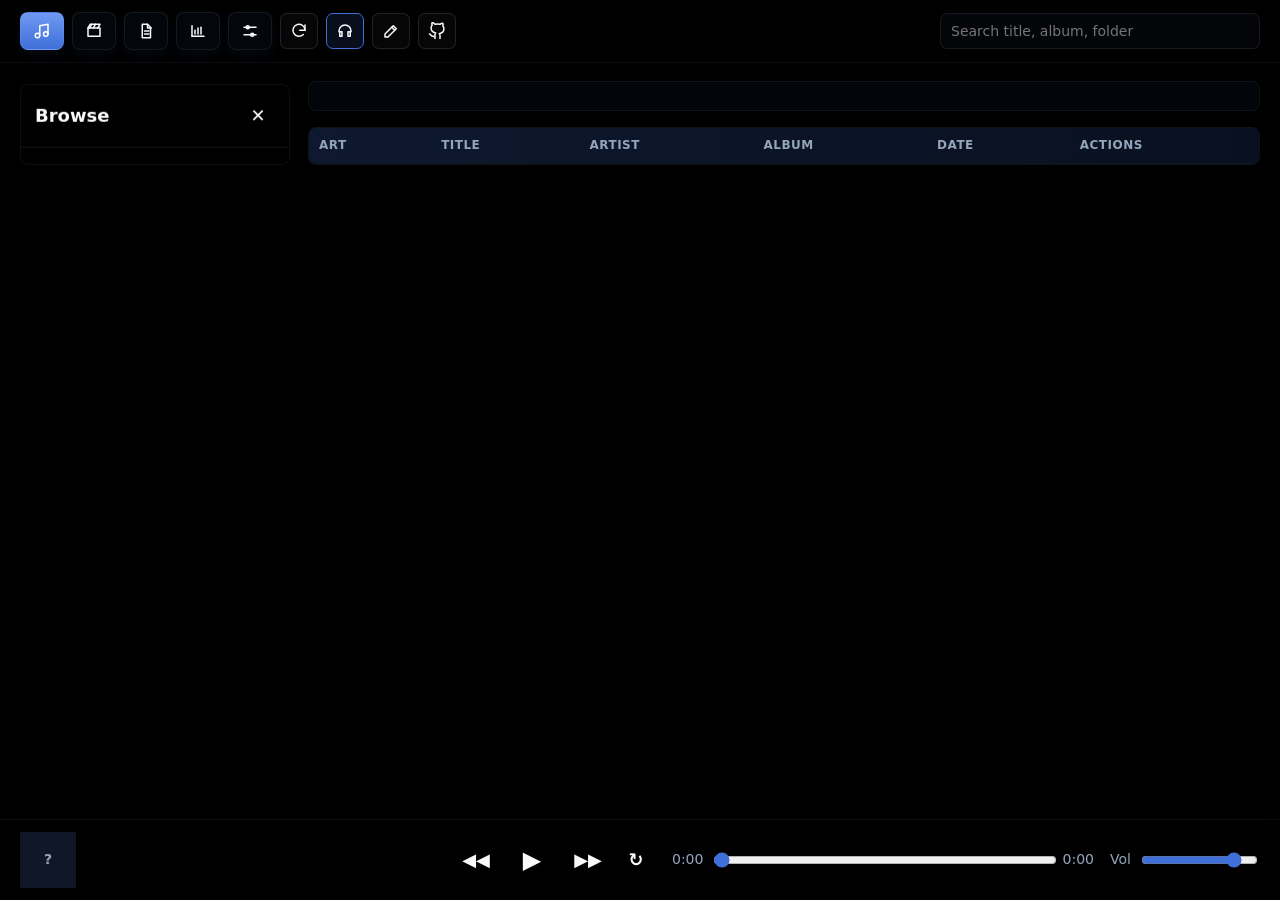
==== assets/index.html @ 8725d458 "Add queue playback controls" ====
<!doctype html>
<html lang="en">
<head>
  <meta charset="utf-8">
  <meta name="viewport" content="width=device-width, initial-scale=1">
  <meta name="theme-color" content="#000000">
  <title>Local Media Player</title>
  <link rel="stylesheet" href="/assets/styles.css?v=mobile-browse-tree1">
</head>
<body class="listen music">
  <header>
    <div class="bar">
      <div>
        <h1>Local Media Player</h1>
        <div class="appTabs topTabs">
          <button id="musicTab" class="mediaTab topTab topAction iconOnly" title="Music" aria-label="Music"><svg class="buttonIcon" viewBox="0 0 24 24" aria-hidden="true"><path d="M9 18V5l11-2v13"/><circle cx="6" cy="18" r="3"/><circle cx="17" cy="16" r="3"/></svg></button>
          <button id="videoTab" class="mediaTab topTab topAction inactive iconOnly" title="Videos" aria-label="Videos"><svg class="buttonIcon" viewBox="0 0 24 24" aria-hidden="true"><path d="M4 8h16v11H4z"/><path d="M4 8l3-5h13l-3 5"/><path d="M9 3L6 8"/><path d="M14 3l-3 5"/></svg></button>
          <button id="interviewsTab" class="mediaTab topTab topAction inactive iconOnly" title="Interviews" aria-label="Interviews"><svg class="buttonIcon" viewBox="0 0 24 24" aria-hidden="true"><path d="M7 3h7l4 4v14H7z"/><path d="M14 3v5h5"/><path d="M10 12h6"/><path d="M10 16h6"/></svg></button>
          <button id="statsTab" class="mediaTab topTab topAction inactive iconOnly" title="Stats" aria-label="Stats"><svg class="buttonIcon" viewBox="0 0 24 24" aria-hidden="true"><path d="M4 19V5"/><path d="M4 19h16"/><path d="M8 16v-5"/><path d="M12 16V8"/><path d="M16 16v-9"/></svg></button>
          <button id="customizeTab" class="mediaTab topTab topAction inactive iconOnly" title="Customize" aria-label="Customize"><svg class="buttonIcon" viewBox="0 0 24 24" aria-hidden="true"><path d="M4 7h16"/><path d="M4 17h16"/><circle cx="9" cy="7" r="2"/><circle cx="15" cy="17" r="2"/></svg></button>
          <button id="healthTab" class="mediaTab topTab topAction inactive iconOnly" title="Health" aria-label="Health"><svg class="buttonIcon" viewBox="0 0 24 24" aria-hidden="true"><path d="M20 6L9 17l-5-5"/></svg></button>
          <button id="refresh" class="secondary topAction iconOnly" title="Refresh library" aria-label="Refresh library"><svg class="buttonIcon" viewBox="0 0 24 24" aria-hidden="true"><path d="M20 11a8 8 0 1 0-2.3 5.7"/><path d="M20 4v7h-7"/></svg></button>
          <button id="listenMode" class="ghost topAction active iconOnly" title="Listen Mode" aria-label="Listen Mode"><svg class="buttonIcon" viewBox="0 0 24 24" aria-hidden="true"><path d="M4 13v-1a8 8 0 0 1 16 0v1"/><path d="M5 13h3v6H5z"/><path d="M16 13h3v6h-3z"/></svg></button>
          <button id="editMode" class="ghost topAction iconOnly" title="Edit Mode" aria-label="Edit Mode"><svg class="buttonIcon" viewBox="0 0 24 24" aria-hidden="true"><path d="M4 20h4l11-11-4-4L4 16z"/><path d="M13 7l4 4"/></svg></button>
          <a class="ghost topAction iconOnly iconLink" href="https://github.com/sagan246/media-player" target="_blank" rel="noopener noreferrer" title="View source on GitHub" aria-label="View source on GitHub"><svg class="buttonIcon" viewBox="0 0 24 24" aria-hidden="true"><path d="M9 19c-5 1.5-5-2.5-7-3m14 6v-3.9a3.4 3.4 0 0 0-.9-2.6c3-.3 6.1-1.5 6.1-6.7a5.2 5.2 0 0 0-1.4-3.6 4.8 4.8 0 0 0-.1-3.6s-1.1-.3-3.7 1.4a12.8 12.8 0 0 0-6.7 0C6.7.3 5.6.6 5.6.6a4.8 4.8 0 0 0-.1 3.6 5.2 5.2 0 0 0-1.4 3.6c0 5.2 3.1 6.4 6.1 6.7a3.4 3.4 0 0 0-.9 2.6V22"/></svg></a>
        </div>
      </div>
      <input id="searchBox" type="search" placeholder="Search title, album, folder">
      <select id="musicFilter" class="musicOnly"><option value="all">Library filter</option><optgroup label="Artwork"><option value="art:with">With artwork</option><option value="art:missing">Missing artwork</option></optgroup><optgroup label="Metadata"><option value="missing:any">Missing anything</option><option value="missing:album">Missing album</option><option value="missing:date">Missing date</option><option value="missing:tracknumber">Missing track #</option><option value="missing:genre">Missing genre</option><option value="review:any">Needs review</option><option value="review:non-English title">Non-English title</option><option value="review:suspicious album">Suspicious album</option></optgroup></select>
      <div class="stats" id="stats"></div>
    </div>
  </header>
  <main>
    <nav class="browsePanel">
      <div class="navHead browseHead">
        <div class="browseTitleWrap">
          <button id="toggleBrowsePanel" class="browseHeadButton" type="button">Browse</button>
          <span id="browseSummary" class="browseSummary"></span>
        </div>
        <button id="closeBrowse" class="secondary closeBrowse iconControl" type="button" title="Close browse" aria-label="Close browse">&#10005;</button>
      </div>
      <div class="groupList browseList" id="groups"></div>
      <div class="bulkPanel">
        <strong id="selectedCount">0 selected</strong>
        <input id="bulkArtist" placeholder="Bulk artist">
        <input id="bulkAlbum" placeholder="Bulk album">
        <input id="bulkAlbumArtist" placeholder="Bulk album artist">
        <input id="bulkDate" placeholder="Bulk date">
        <input id="bulkGenre" placeholder="Bulk genre">
        <button id="bulkSave" type="button">Apply to Selected</button>
        <button id="clearSelected" type="button" class="secondary">Clear Selection</button>
      </div>
    </nav>
    <div class="workspace">
      <section class="controls musicOnly">
        <span class="viewTitle" id="viewTitle">All</span>
        <button id="browseMusic" class="secondary browseToggle iconOnly" type="button" title="Browse" aria-label="Browse"><svg class="buttonIcon" viewBox="0 0 24 24" aria-hidden="true"><path d="M3 7h6l2 3h10v9H3z"/><path d="M3 7v12"/></svg></button>
        <button id="topQueueToggle" class="secondary queueCountButton" title="Queue" aria-label="Queue"><svg class="buttonIcon" viewBox="0 0 24 24" aria-hidden="true"><path d="M8 6h13"/><path d="M8 12h13"/><path d="M8 18h13"/><path d="M3 6h.01"/><path d="M3 12h.01"/><path d="M3 18h.01"/></svg><span>0</span></button>
        <select id="albumViewMode" title="Album view" aria-label="Album view">
          <option value="newest">Newest</option>
          <option value="oldest">Oldest</option>
          <option value="sections">Sections</option>
          <option value="years">Year</option>
        </select>
        <button id="playShownMusic" class="secondary iconControl" type="button" title="Play shown songs" aria-label="Play shown songs">&#9654;</button>
        <button id="shuffleShownMusic" class="secondary iconControl" type="button" title="Shuffle shown songs" aria-label="Shuffle shown songs">&#8644;</button>
        <button id="showAllAlbums" class="secondary iconControl overlayClose" hidden title="Close album" aria-label="Close album">&#10005;</button>
        <span class="spacer"></span>
      </section>
      <section class="albumShelf musicOnly">
        <div class="albumGrid" id="albumGrid"></div>
      </section>
      <section class="tableWrap musicOnly"><table><thead><tr><th class="checkCell"><input id="selectShown" class="rowCheck" type="checkbox"></th><th class="sortable" data-sort="has_artwork">Art</th><th class="sortable" data-sort="title">Title</th><th class="sortable" data-sort="artist">Artist</th><th class="sortable" data-sort="album">Album</th><th class="sortable" data-sort="date">Date</th><th class="sortable" data-sort="path">Path</th><th>Actions</th></tr></thead><tbody id="rows"></tbody></table></section>
      <section class="videoPanel videoOnly">
        <div class="controls">
          <span class="viewTitle" id="videoViewTitle">Videos</span>
          <button id="browseVideo" class="secondary browseToggle iconOnly" type="button" title="Browse" aria-label="Browse"><svg class="buttonIcon" viewBox="0 0 24 24" aria-hidden="true"><path d="M3 7h6l2 3h10v9H3z"/><path d="M3 7v12"/></svg></button>
          <button id="videoQueueToggle" class="secondary queueCountButton" title="Video queue" aria-label="Video queue"><svg class="buttonIcon" viewBox="0 0 24 24" aria-hidden="true"><path d="M8 6h13"/><path d="M8 12h13"/><path d="M8 18h13"/><path d="M3 6h.01"/><path d="M3 12h.01"/><path d="M3 18h.01"/></svg><span>0</span></button>
          <select id="videoSort" title="Video view" aria-label="Video view">
            <option value="newest">Newest</option>
            <option value="oldest">Oldest</option>
            <option value="sections">Sections</option>
          </select>
          <button id="shuffleShownVideo" class="secondary iconControl" type="button" title="Shuffle shown videos" aria-label="Shuffle shown videos">&#8644;</button>
          <span class="spacer"></span>
        </div>
        <div class="videoPlayerCard">
          <video id="videoPlayer" class="videoPlayer" controls preload="metadata" playsinline webkit-playsinline></video>
          <div class="videoTitle" id="videoTitle"></div>
          <div class="videoMeta" id="videoMeta"></div>
          <div class="videoQueueControls">
            <button id="prevVideo" class="secondary iconControl" title="Previous video" aria-label="Previous video">&#9664;&#9664;</button>
            <button id="nextVideo" class="secondary iconControl" title="Next video" aria-label="Next video">&#9654;&#9654;</button>
            <button id="stopVideo" class="secondary iconControl" title="Stop video" aria-label="Stop video">&#9632;</button>
            <button id="videoRepeatBtn" class="secondary iconControl repeatButton" title="Video repeat off" aria-label="Video repeat off">&#8635;</button>
          </div>
        </div>
        <div class="videoGrid" id="videoGrid"></div>
      </section>
      <section class="healthPanel healthOnly" id="healthPanel"></section>
      <section class="statsPanel statsOnly" id="listeningStatsPanel"></section>
      <section class="customizePanel customizeOnly" id="customizePanel">
        <div class="customizeCard">
          <div class="themeGrid" id="themeGrid"></div>
        </div>
      </section>
      <section class="controls interviewsOnly">
        <span class="viewTitle" data-text-label>Interviews</span>
        <button id="browseInterviews" class="secondary browseToggle iconOnly" type="button" title="Browse" aria-label="Browse"><svg class="buttonIcon" viewBox="0 0 24 24" aria-hidden="true"><path d="M3 7h6l2 3h10v9H3z"/><path d="M3 7v12"/></svg></button>
        <button id="shuffleInterviews" class="secondary iconControl" type="button" title="Random interview" aria-label="Random interview">&#8644;</button>
      </section>
      <section class="interviewsPanel interviewsOnly">
        <div class="interviewList browsePanel" id="interviewList">
          <div class="interviewBrowseHead browseHead">
            <div class="browseTitleWrap">
              <button id="toggleInterviewBrowsePanel" class="browseHeadButton" type="button">Browse</button>
              <span id="interviewBrowseSummary" class="browseSummary"></span>
            </div>
            <button id="closeInterviewBrowse" class="secondary closeBrowse iconControl" type="button" title="Close browse" aria-label="Close browse">&#10005;</button>
          </div>
          <div class="interviewItems browseList" id="interviewItems"></div>
        </div>
        <article class="interviewReader" id="interviewReader">
          <h2 data-text-label>Interviews</h2>
          <div class="interviewReaderMeta">Choose an interview to read.</div>
          <div class="interviewText" data-text-empty>Text files are loaded locally from media\\Interviews.</div>
        </article>
      </section>
    </div>
    <aside id="detail" class="musicOnly"><div class="bigCover emptyCover">Select a song</div></aside>
  </main>
  <div class="playerBar musicOnly">
    <div class="now" id="nowInfo"><div class="noArt">?</div><div class="nowText"></div></div>
    <div class="transport">
      <button id="prevBtn" class="secondary iconControl" title="Previous" aria-label="Previous">&#9664;&#9664;</button>
      <button id="playPauseBtn" class="playButton iconControl" title="Play/Pause" aria-label="Play/Pause">&#9654;</button>
      <button id="nextBtn" class="secondary iconControl" title="Next" aria-label="Next">&#9654;&#9654;</button>
      <button id="repeatBtn" class="secondary iconControl repeatButton" title="Repeat off" aria-label="Repeat off">&#8635;</button>
    </div>
    <div class="playback">
      <span id="currentTime">0:00</span>
      <input id="seekBar" type="range" min="0" max="1000" value="0">
      <span id="duration">0:00</span>
    </div>
    <div class="volume">
      <span>Vol</span>
      <input id="volumeBar" type="range" min="0" max="1" value="0.85" step="0.01" title="Volume">
    </div>
    <audio id="player"></audio>
  </div>
  <div id="queueToast" class="queueToast" role="status" aria-live="polite"></div>
  <section id="queueDrawer" class="queueDrawer queuePanel musicOnly" aria-label="Now Playing Queue">
    <div class="queueHead queuePanelHead">
      <div class="queueHeadTop">
        <button id="toggleQueueTitle" class="queueTitleButton" type="button">Music Queue</button>
        <div id="queueSummary" class="queueSummary">0 tracks</div>
        <button id="closeQueue" class="secondary iconControl" title="Close" aria-label="Close">&#10005;</button>
      </div>
      <div class="queueActions queuePanelActions">
        <button id="playQueue" class="secondary iconControl queuePlayAction" title="Play queue" aria-label="Play queue">&#9654;</button>
        <button id="repeatQueue" class="secondary iconControl repeatButton" title="Repeat off" aria-label="Repeat off">&#8635;</button>
        <button id="shuffleQueue" class="secondary iconControl" title="Shuffle queue" aria-label="Shuffle queue">&#8644;</button>
        <button id="saveQueuePlaylist" class="secondary iconControl" title="Save queue as playlist" aria-label="Save queue as playlist"><svg class="buttonIcon" viewBox="0 0 24 24" aria-hidden="true"><path d="M5 3h12l2 2v16H5z"/><path d="M8 3v6h8V3"/><path d="M8 14h8v7H8z"/></svg></button>
        <button id="clearQueue" class="secondary iconControl queueClearAction" title="Clear queue" aria-label="Clear queue"><svg class="buttonIcon" viewBox="0 0 24 24" aria-hidden="true"><path d="M3 6h18"/><path d="M8 6V4h8v2"/><path d="M6 6l1 15h10l1-15"/><path d="M10 11v6"/><path d="M14 11v6"/></svg></button>
      </div>
    </div>
    <div id="queueList" class="queueList queuePanelList"></div>
  </section>
  <section id="nowPlayingDrawer" class="nowPlayingDrawer musicOnly" aria-label="Now Playing">
    <div class="nowPlayingHead">
      <h2>Now Playing</h2>
      <button id="closeNowPlaying" class="secondary iconControl overlayClose" title="Close" aria-label="Close">&#10005;</button>
    </div>
    <div class="nowPlayingBody" id="nowPlayingBody"></div>
  </section>
  <section id="videoQueueDrawer" class="queueDrawer queuePanel videoOnly" aria-label="Video Queue">
    <div class="queueHead queuePanelHead">
      <div class="queueHeadTop">
        <button id="toggleVideoQueueTitle" class="queueTitleButton" type="button">Video Queue</button>
        <div id="videoQueueSummary" class="queueSummary">0 videos</div>
        <button id="closeVideoQueue" class="secondary iconControl" title="Close" aria-label="Close">&#10005;</button>
      </div>
      <div class="queueActions queuePanelActions">
        <button id="playVideoQueue" class="secondary iconControl queuePlayAction" title="Play video queue" aria-label="Play video queue">&#9654;</button>
        <button id="repeatVideoQueue" class="secondary iconControl repeatButton" title="Video repeat off" aria-label="Video repeat off">&#8635;</button>
        <button id="shuffleVideoQueue" class="secondary iconControl" title="Shuffle video queue" aria-label="Shuffle video queue">&#8644;</button>
        <button id="clearVideoQueue" class="secondary iconControl queueClearAction" title="Clear video queue" aria-label="Clear video queue"><svg class="buttonIcon" viewBox="0 0 24 24" aria-hidden="true"><path d="M3 6h18"/><path d="M8 6V4h8v2"/><path d="M6 6l1 15h10l1-15"/><path d="M10 11v6"/><path d="M14 11v6"/></svg></button>
      </div>
    </div>
    <div id="videoQueueList" class="queueList queuePanelList"></div>
  </section>
  <dialog id="playlistDialog" class="playlistDialog">
    <form id="playlistForm" method="dialog">
      <div class="dialogHead"><h2 id="playlistDialogTitle">Save Playlist</h2><button id="closePlaylistDialog" class="secondary iconControl" type="button" title="Close" aria-label="Close">&#10005;</button></div>
      <label for="playlistName">Name</label>
      <input id="playlistName" name="playlistName" maxlength="80" autocomplete="off" required>
      <div id="playlistMessage" class="message" role="status"></div>
      <div class="dialogActions"><button id="confirmPlaylist" type="submit">Save</button><button id="cancelPlaylistDialog" class="secondary" type="button">Cancel</button></div>
    </form>
  </dialog>
  <script src="/assets/theme-data.js?v=theme-mode-toggle1"></script>
  <script src="/assets/theme-engine.js?v=theme-engine1"></script>
  <script src="/assets/audio-visualizer.js?v=visualizer-module1"></script>
  <script src="/assets/playback-persistence.js?v=playback-persistence1"></script>
  <script src="/assets/media-session.js?v=media-session1"></script>
  <script src="/assets/listening-stats-recorder.js?v=listening-recorder1"></script>
  <script src="/assets/ui-helpers.js?v=ui-helpers1"></script>
  <script src="/assets/components.js?v=music-browse-tree1"></script>
  <script src="/assets/music-components.js?v=music-components1"></script>
  <script src="/assets/playlist-components.js?v=playlist-components1"></script>
  <script src="/assets/queue-components.js?v=queue-components1"></script>
  <script src="/assets/video-components.js?v=video-components1"></script>
  <script src="/assets/stats-components.js?v=stats-components1"></script>
  <script src="/assets/lyrics.js?v=lyrics2"></script>
  <script src="/assets/now-playing-components.js?v=now-playing-components1"></script>
  <script src="/assets/music-domain.js?v=domain1"></script>
  <script src="/assets/video-domain.js?v=domain1"></script>
  <script src="/assets/stats-domain.js?v=domain1"></script>
  <script src="/assets/playlist-domain.js?v=domain1"></script>
  <script src="/assets/edit-domain.js?v=domain1"></script>
  <script src="/assets/app.js?v=queue-play1"></script>
  <script src="/assets/app-bootstrap.js?v=domain1"></script>
</body>
</html>
---- assets/styles.css ----
﻿@import url("./styles/themes.css?v=css-split1");
@import url("./styles/base.css?v=css-split1");
@import url("./styles/album-focus.css?v=css-split1");
@import url("./styles/shared-panels.css?v=css-split1");
@import url("./styles/music.css?v=css-split1");
@import url("./styles/player-queue-now-playing.css?v=css-split1");
@import url("./styles/video.css?v=css-split1");
@import url("./styles/health-stats-interviews.css?v=css-split1");
@import url("./styles/responsive.css?v=mobile-browse-tree1");
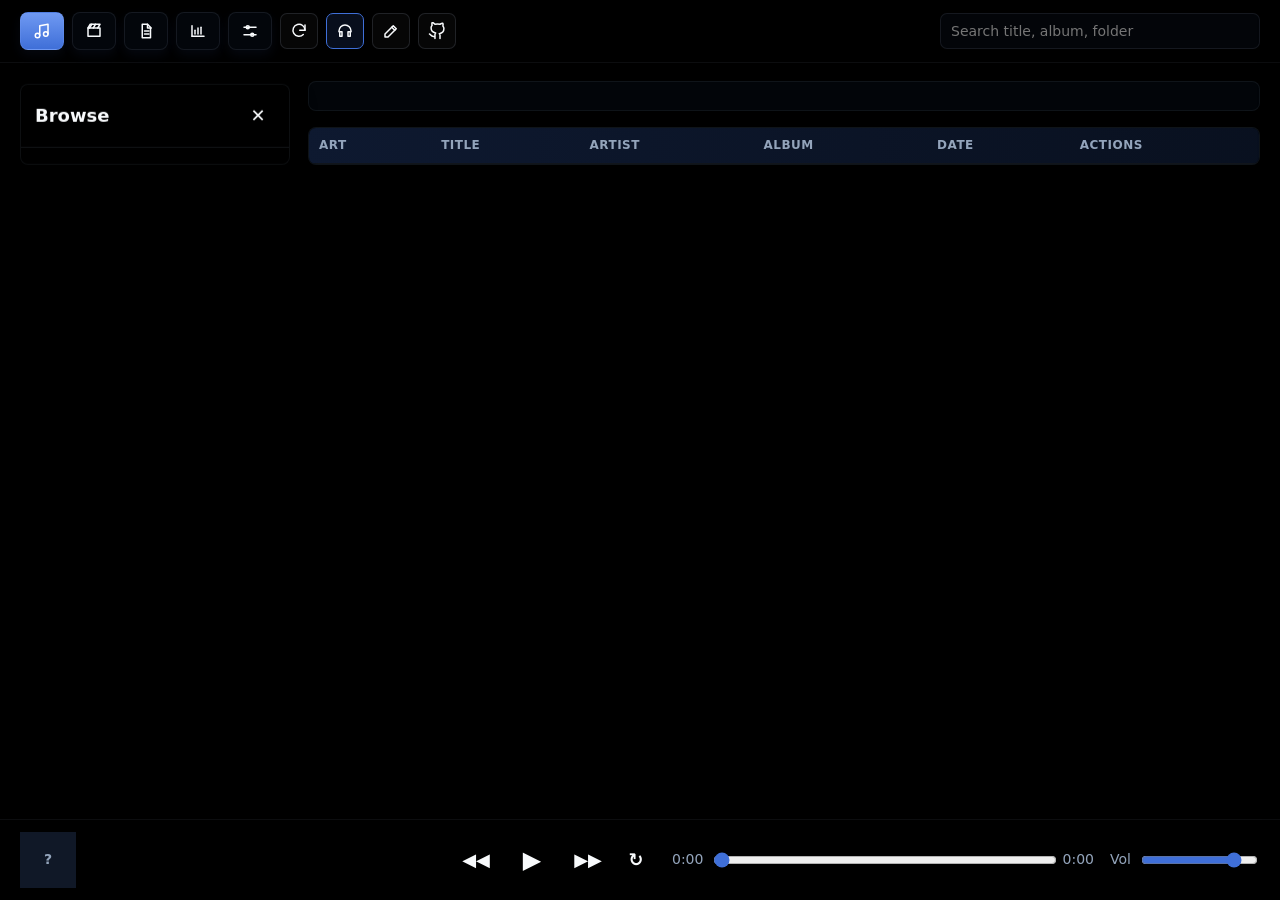
==== commit fa0333e2: "Finish frontend controllers and queue polish" ====
--- a/assets/index.html
+++ b/assets/index.html
@@ -5,7 +5,7 @@
   <meta name="viewport" content="width=device-width, initial-scale=1">
   <meta name="theme-color" content="#000000">
   <title>Local Media Player</title>
-  <link rel="stylesheet" href="/assets/styles.css?v=mobile-browse-tree1">
+  <link rel="stylesheet" href="/assets/styles.css?v=queue-layer-gap1">
 </head>
 <body class="listen music">
   <header>
@@ -200,11 +200,17 @@
   </dialog>
   <script src="/assets/theme-data.js?v=theme-mode-toggle1"></script>
   <script src="/assets/theme-engine.js?v=theme-engine1"></script>
+  <script src="/assets/theme-controller.js?v=controller1"></script>
   <script src="/assets/audio-visualizer.js?v=visualizer-module1"></script>
   <script src="/assets/playback-persistence.js?v=playback-persistence1"></script>
   <script src="/assets/media-session.js?v=media-session1"></script>
   <script src="/assets/listening-stats-recorder.js?v=listening-recorder1"></script>
+  <script src="/assets/playback-events.js?v=controller1"></script>
   <script src="/assets/ui-helpers.js?v=ui-helpers1"></script>
+  <script src="/assets/navigation-controller.js?v=controller1"></script>
+  <script src="/assets/queue-controller.js?v=queue-context1"></script>
+  <script src="/assets/music-controller.js?v=controller1"></script>
+  <script src="/assets/video-controller.js?v=controller1"></script>
   <script src="/assets/components.js?v=music-browse-tree1"></script>
   <script src="/assets/music-components.js?v=music-components1"></script>
   <script src="/assets/playlist-components.js?v=playlist-components1"></script>
@@ -216,9 +222,12 @@
   <script src="/assets/music-domain.js?v=domain1"></script>
   <script src="/assets/video-domain.js?v=domain1"></script>
   <script src="/assets/stats-domain.js?v=domain1"></script>
+  <script src="/assets/stats-controller.js?v=controller1"></script>
   <script src="/assets/playlist-domain.js?v=domain1"></script>
+  <script src="/assets/playlist-controller.js?v=controller1"></script>
   <script src="/assets/edit-domain.js?v=domain1"></script>
-  <script src="/assets/app.js?v=queue-play1"></script>
+  <script src="/assets/edit-controller.js?v=controller1"></script>
+  <script src="/assets/app.js?v=queue-layer-gap1"></script>
   <script src="/assets/app-bootstrap.js?v=domain1"></script>
 </body>
 </html>
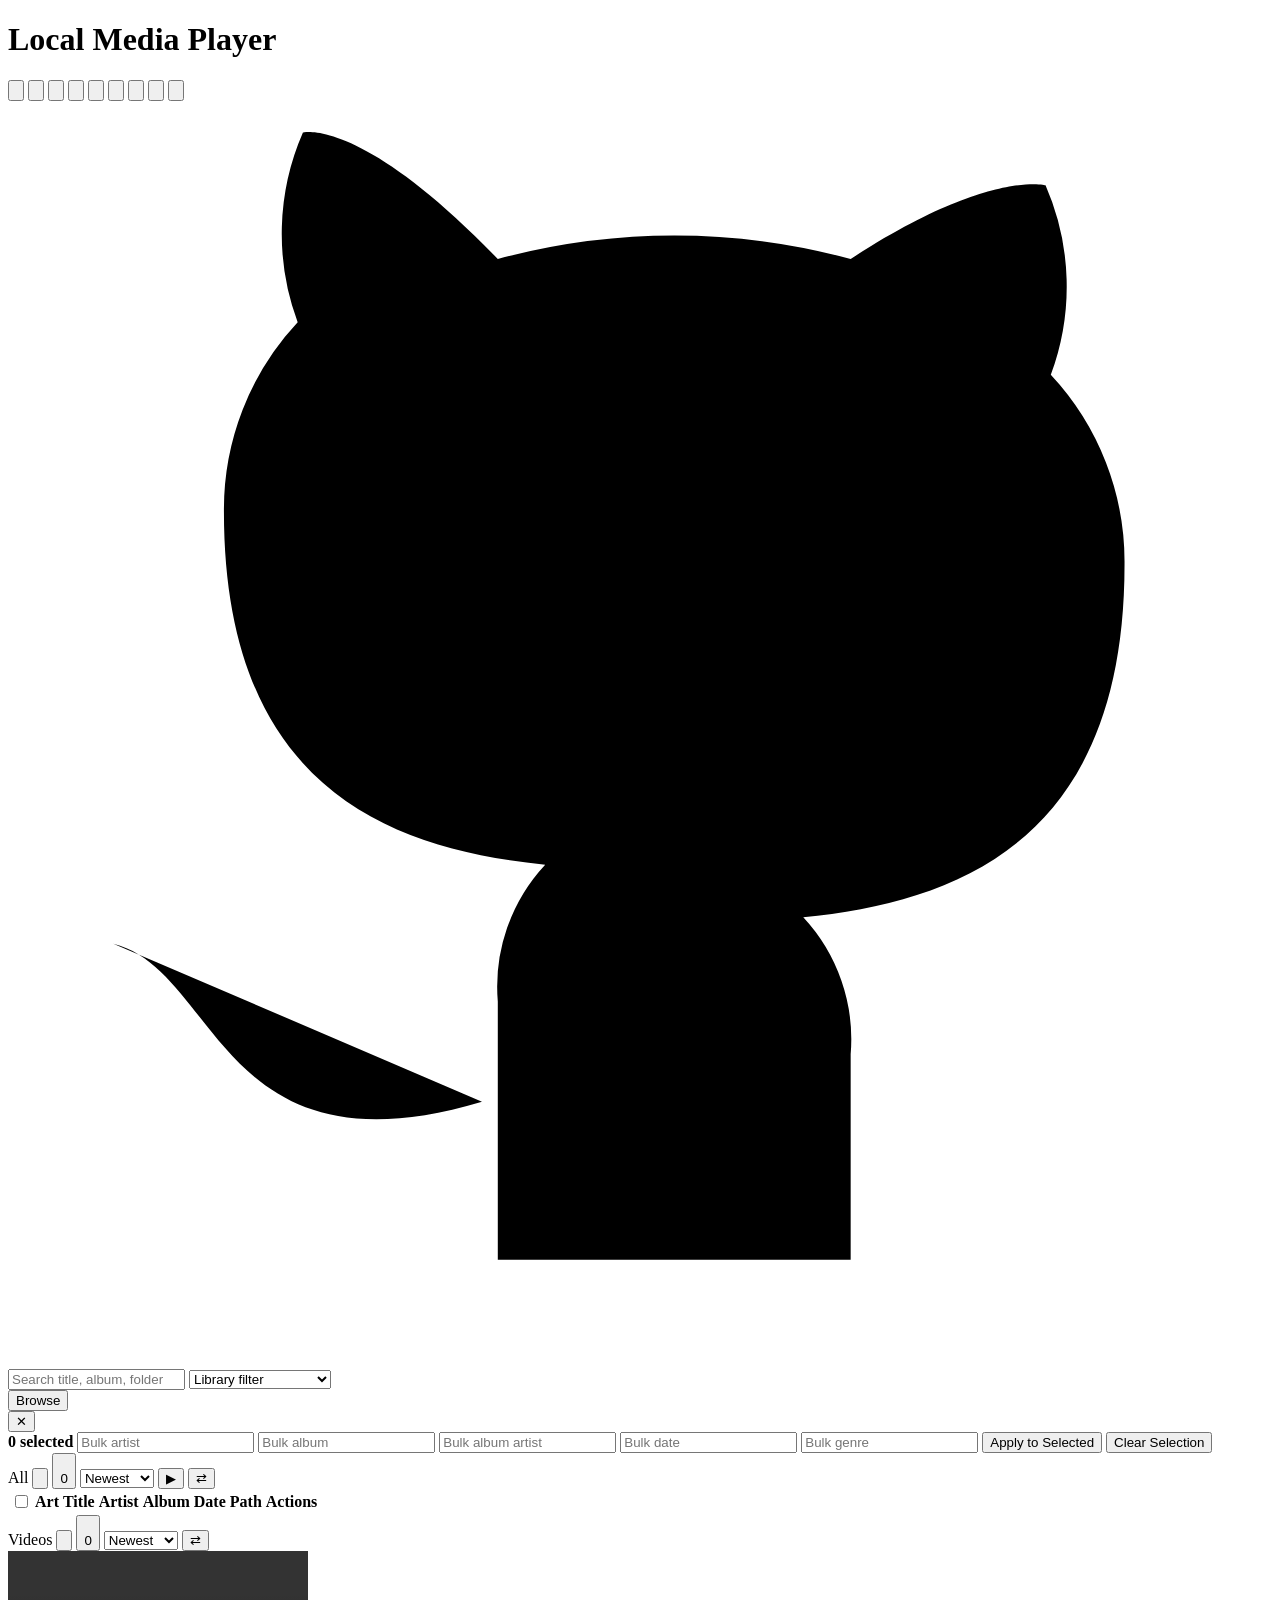
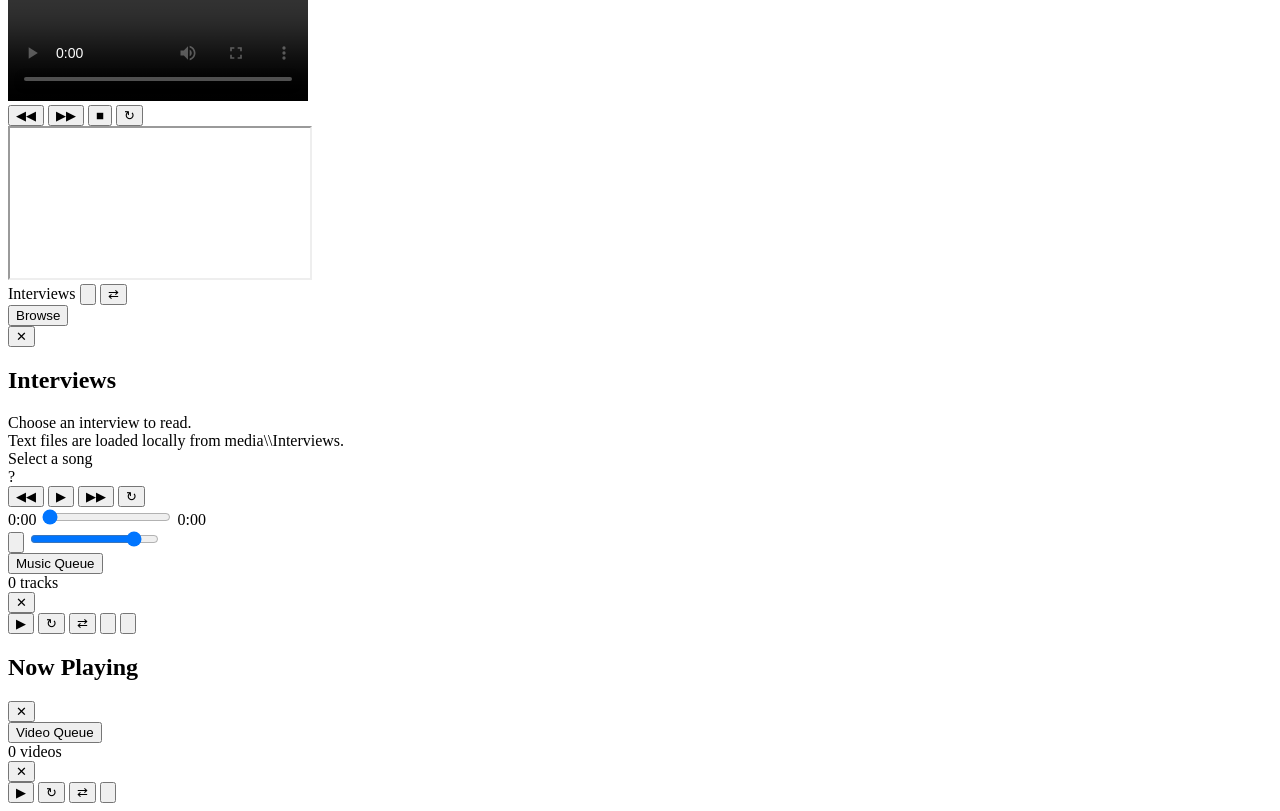
==== commit 534f0a05: "Polish playback controls and game scoring" ====
--- a/assets/index.html
+++ b/assets/index.html
@@ -5,7 +5,7 @@
   <meta name="viewport" content="width=device-width, initial-scale=1">
   <meta name="theme-color" content="#000000">
   <title>Local Media Player</title>
-  <link rel="stylesheet" href="/assets/styles.css?v=queue-layer-gap1">
+  <link rel="stylesheet" href="/assets/styles-bundle.css?v=frontend-bundle1">
 </head>
 <body class="listen music">
   <header>
@@ -18,6 +18,7 @@
           <button id="interviewsTab" class="mediaTab topTab topAction inactive iconOnly" title="Interviews" aria-label="Interviews"><svg class="buttonIcon" viewBox="0 0 24 24" aria-hidden="true"><path d="M7 3h7l4 4v14H7z"/><path d="M14 3v5h5"/><path d="M10 12h6"/><path d="M10 16h6"/></svg></button>
           <button id="statsTab" class="mediaTab topTab topAction inactive iconOnly" title="Stats" aria-label="Stats"><svg class="buttonIcon" viewBox="0 0 24 24" aria-hidden="true"><path d="M4 19V5"/><path d="M4 19h16"/><path d="M8 16v-5"/><path d="M12 16V8"/><path d="M16 16v-9"/></svg></button>
           <button id="customizeTab" class="mediaTab topTab topAction inactive iconOnly" title="Customize" aria-label="Customize"><svg class="buttonIcon" viewBox="0 0 24 24" aria-hidden="true"><path d="M4 7h16"/><path d="M4 17h16"/><circle cx="9" cy="7" r="2"/><circle cx="15" cy="17" r="2"/></svg></button>
+          <button id="gameTab" class="mediaTab topTab topAction inactive iconOnly" title="Game" aria-label="Game" hidden><svg class="buttonIcon" viewBox="0 0 24 24" aria-hidden="true"><path d="M6 8h12l2 8.5a2 2 0 0 1-3.5 1.7L14.5 16h-5l-2 2.2A2 2 0 0 1 4 16.5z"/><path d="M8 11v4M6 13h4"/><circle cx="16" cy="12" r=".8" fill="currentColor" stroke="none"/><circle cx="18" cy="14" r=".8" fill="currentColor" stroke="none"/></svg></button>
           <button id="healthTab" class="mediaTab topTab topAction inactive iconOnly" title="Health" aria-label="Health"><svg class="buttonIcon" viewBox="0 0 24 24" aria-hidden="true"><path d="M20 6L9 17l-5-5"/></svg></button>
           <button id="refresh" class="secondary topAction iconOnly" title="Refresh library" aria-label="Refresh library"><svg class="buttonIcon" viewBox="0 0 24 24" aria-hidden="true"><path d="M20 11a8 8 0 1 0-2.3 5.7"/><path d="M20 4v7h-7"/></svg></button>
           <button id="listenMode" class="ghost topAction active iconOnly" title="Listen Mode" aria-label="Listen Mode"><svg class="buttonIcon" viewBox="0 0 24 24" aria-hidden="true"><path d="M4 13v-1a8 8 0 0 1 16 0v1"/><path d="M5 13h3v6H5z"/><path d="M16 13h3v6h-3z"/></svg></button>
@@ -104,6 +105,9 @@
           <div class="themeGrid" id="themeGrid"></div>
         </div>
       </section>
+      <section class="gamePanel gameOnly" id="gamePanel">
+        <iframe id="gameFrame" class="gameFrame" title="Game" loading="lazy" allow="fullscreen"></iframe>
+      </section>
       <section class="controls interviewsOnly">
         <span class="viewTitle" data-text-label>Interviews</span>
         <button id="browseInterviews" class="secondary browseToggle iconOnly" type="button" title="Browse" aria-label="Browse"><svg class="buttonIcon" viewBox="0 0 24 24" aria-hidden="true"><path d="M3 7h6l2 3h10v9H3z"/><path d="M3 7v12"/></svg></button>
@@ -143,7 +147,9 @@
       <span id="duration">0:00</span>
     </div>
     <div class="volume">
-      <span>Vol</span>
+      <button id="volumeMute" class="volumeMuteButton iconControl" type="button" title="Mute" aria-label="Mute">
+        <svg class="buttonIcon" viewBox="0 0 24 24" aria-hidden="true"><path d="M4 10h4l5-4v12l-5-4H4z"/><path d="M16 9c1 1 1 5 0 6"/><path d="M19 6c3 3 3 9 0 12"/></svg>
+      </button>
       <input id="volumeBar" type="range" min="0" max="1" value="0.85" step="0.01" title="Volume">
     </div>
     <audio id="player"></audio>
@@ -198,36 +204,6 @@
       <div class="dialogActions"><button id="confirmPlaylist" type="submit">Save</button><button id="cancelPlaylistDialog" class="secondary" type="button">Cancel</button></div>
     </form>
   </dialog>
-  <script src="/assets/theme-data.js?v=theme-mode-toggle1"></script>
-  <script src="/assets/theme-engine.js?v=theme-engine1"></script>
-  <script src="/assets/theme-controller.js?v=controller1"></script>
-  <script src="/assets/audio-visualizer.js?v=visualizer-module1"></script>
-  <script src="/assets/playback-persistence.js?v=playback-persistence1"></script>
-  <script src="/assets/media-session.js?v=media-session1"></script>
-  <script src="/assets/listening-stats-recorder.js?v=listening-recorder1"></script>
-  <script src="/assets/playback-events.js?v=controller1"></script>
-  <script src="/assets/ui-helpers.js?v=ui-helpers1"></script>
-  <script src="/assets/navigation-controller.js?v=controller1"></script>
-  <script src="/assets/queue-controller.js?v=queue-context1"></script>
-  <script src="/assets/music-controller.js?v=controller1"></script>
-  <script src="/assets/video-controller.js?v=controller1"></script>
-  <script src="/assets/components.js?v=music-browse-tree1"></script>
-  <script src="/assets/music-components.js?v=music-components1"></script>
-  <script src="/assets/playlist-components.js?v=playlist-components1"></script>
-  <script src="/assets/queue-components.js?v=queue-components1"></script>
-  <script src="/assets/video-components.js?v=video-components1"></script>
-  <script src="/assets/stats-components.js?v=stats-components1"></script>
-  <script src="/assets/lyrics.js?v=lyrics2"></script>
-  <script src="/assets/now-playing-components.js?v=now-playing-components1"></script>
-  <script src="/assets/music-domain.js?v=domain1"></script>
-  <script src="/assets/video-domain.js?v=domain1"></script>
-  <script src="/assets/stats-domain.js?v=domain1"></script>
-  <script src="/assets/stats-controller.js?v=controller1"></script>
-  <script src="/assets/playlist-domain.js?v=domain1"></script>
-  <script src="/assets/playlist-controller.js?v=controller1"></script>
-  <script src="/assets/edit-domain.js?v=domain1"></script>
-  <script src="/assets/edit-controller.js?v=controller1"></script>
-  <script src="/assets/app.js?v=queue-layer-gap1"></script>
-  <script src="/assets/app-bootstrap.js?v=domain1"></script>
+  <script src="/assets/app-bundle.js?v=frontend-bundle3"></script>
 </body>
 </html>
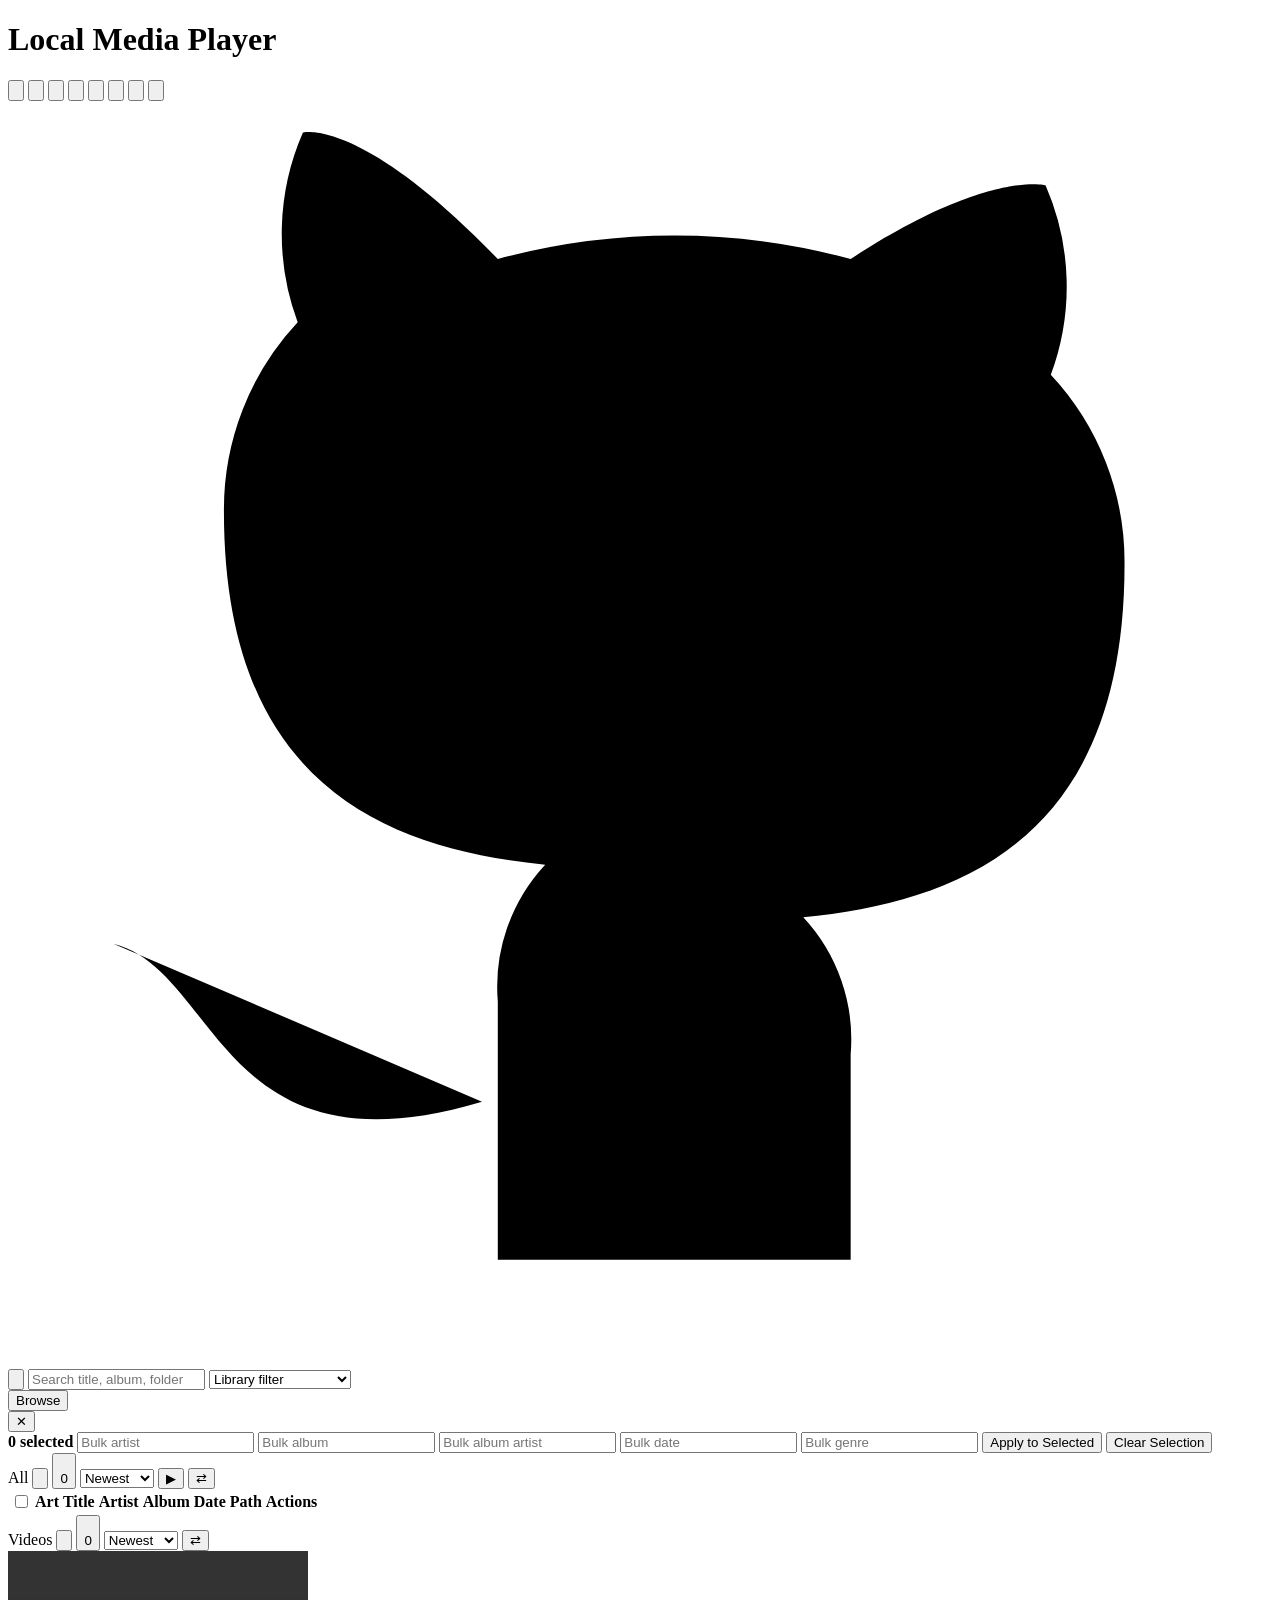
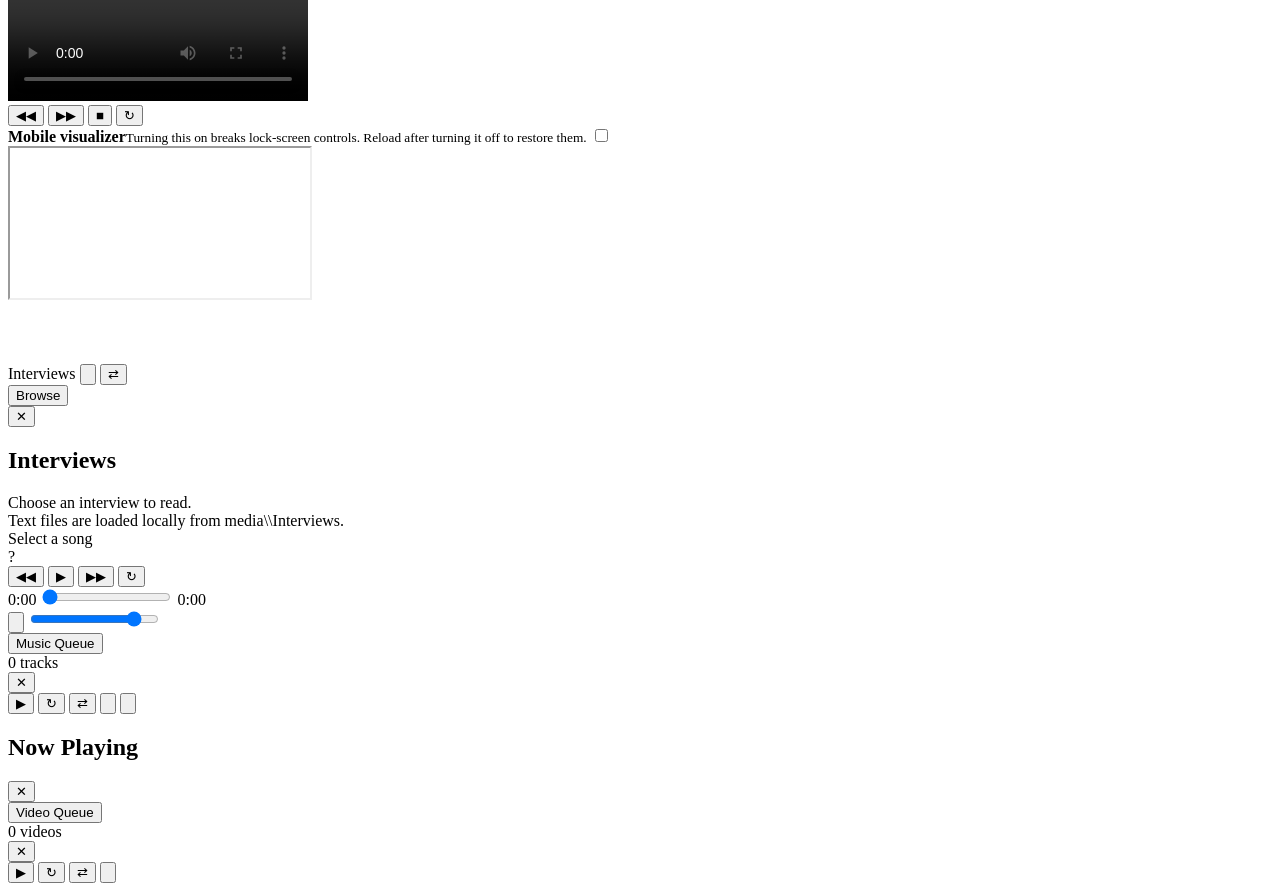
==== commit d31f1832: "Add configurable guest mode and game polish" ====
--- a/assets/index.html
+++ b/assets/index.html
@@ -5,7 +5,7 @@
   <meta name="viewport" content="width=device-width, initial-scale=1">
   <meta name="theme-color" content="#000000">
   <title>Local Media Player</title>
-  <link rel="stylesheet" href="/assets/styles-bundle.css?v=frontend-bundle1">
+  <link rel="stylesheet" href="/assets/styles-bundle.css?v=frontend-bundle30">
 </head>
 <body class="listen music">
   <header>
@@ -20,12 +20,12 @@
           <button id="customizeTab" class="mediaTab topTab topAction inactive iconOnly" title="Customize" aria-label="Customize"><svg class="buttonIcon" viewBox="0 0 24 24" aria-hidden="true"><path d="M4 7h16"/><path d="M4 17h16"/><circle cx="9" cy="7" r="2"/><circle cx="15" cy="17" r="2"/></svg></button>
           <button id="gameTab" class="mediaTab topTab topAction inactive iconOnly" title="Game" aria-label="Game" hidden><svg class="buttonIcon" viewBox="0 0 24 24" aria-hidden="true"><path d="M6 8h12l2 8.5a2 2 0 0 1-3.5 1.7L14.5 16h-5l-2 2.2A2 2 0 0 1 4 16.5z"/><path d="M8 11v4M6 13h4"/><circle cx="16" cy="12" r=".8" fill="currentColor" stroke="none"/><circle cx="18" cy="14" r=".8" fill="currentColor" stroke="none"/></svg></button>
           <button id="healthTab" class="mediaTab topTab topAction inactive iconOnly" title="Health" aria-label="Health"><svg class="buttonIcon" viewBox="0 0 24 24" aria-hidden="true"><path d="M20 6L9 17l-5-5"/></svg></button>
-          <button id="refresh" class="secondary topAction iconOnly" title="Refresh library" aria-label="Refresh library"><svg class="buttonIcon" viewBox="0 0 24 24" aria-hidden="true"><path d="M20 11a8 8 0 1 0-2.3 5.7"/><path d="M20 4v7h-7"/></svg></button>
           <button id="listenMode" class="ghost topAction active iconOnly" title="Listen Mode" aria-label="Listen Mode"><svg class="buttonIcon" viewBox="0 0 24 24" aria-hidden="true"><path d="M4 13v-1a8 8 0 0 1 16 0v1"/><path d="M5 13h3v6H5z"/><path d="M16 13h3v6h-3z"/></svg></button>
           <button id="editMode" class="ghost topAction iconOnly" title="Edit Mode" aria-label="Edit Mode"><svg class="buttonIcon" viewBox="0 0 24 24" aria-hidden="true"><path d="M4 20h4l11-11-4-4L4 16z"/><path d="M13 7l4 4"/></svg></button>
           <a class="ghost topAction iconOnly iconLink" href="https://github.com/sagan246/media-player" target="_blank" rel="noopener noreferrer" title="View source on GitHub" aria-label="View source on GitHub"><svg class="buttonIcon" viewBox="0 0 24 24" aria-hidden="true"><path d="M9 19c-5 1.5-5-2.5-7-3m14 6v-3.9a3.4 3.4 0 0 0-.9-2.6c3-.3 6.1-1.5 6.1-6.7a5.2 5.2 0 0 0-1.4-3.6 4.8 4.8 0 0 0-.1-3.6s-1.1-.3-3.7 1.4a12.8 12.8 0 0 0-6.7 0C6.7.3 5.6.6 5.6.6a4.8 4.8 0 0 0-.1 3.6 5.2 5.2 0 0 0-1.4 3.6c0 5.2 3.1 6.4 6.1 6.7a3.4 3.4 0 0 0-.9 2.6V22"/></svg></a>
         </div>
       </div>
+      <button id="refresh" class="secondary topAction iconOnly" title="Refresh library" aria-label="Refresh library"><svg class="buttonIcon" viewBox="0 0 24 24" aria-hidden="true"><path d="M20 11a8 8 0 1 0-2.3 5.7"/><path d="M20 4v7h-7"/></svg></button>
       <input id="searchBox" type="search" placeholder="Search title, album, folder">
       <select id="musicFilter" class="musicOnly"><option value="all">Library filter</option><optgroup label="Artwork"><option value="art:with">With artwork</option><option value="art:missing">Missing artwork</option></optgroup><optgroup label="Metadata"><option value="missing:any">Missing anything</option><option value="missing:album">Missing album</option><option value="missing:date">Missing date</option><option value="missing:tracknumber">Missing track #</option><option value="missing:genre">Missing genre</option><option value="review:any">Needs review</option><option value="review:non-English title">Non-English title</option><option value="review:suspicious album">Suspicious album</option></optgroup></select>
       <div class="stats" id="stats"></div>
@@ -104,9 +104,16 @@
         <div class="customizeCard">
           <div class="themeGrid" id="themeGrid"></div>
         </div>
+        <div class="customizeCard preferenceCard mobileOnlyPreference">
+          <label class="preferenceRow" for="mobileVisualizerToggle">
+            <span class="preferenceText"><strong>Mobile visualizer</strong><small>Turning this on breaks lock-screen controls. Reload after turning it off to restore them.</small></span>
+            <input id="mobileVisualizerToggle" class="switchControl" type="checkbox" role="switch">
+          </label>
+        </div>
       </section>
       <section class="gamePanel gameOnly" id="gamePanel">
         <iframe id="gameFrame" class="gameFrame" title="Game" loading="lazy" allow="fullscreen"></iframe>
+        <canvas id="gameVisualizer" class="gameVisualizer" width="1200" height="56" aria-hidden="true"></canvas>
       </section>
       <section class="controls interviewsOnly">
         <span class="viewTitle" data-text-label>Interviews</span>
@@ -204,6 +211,6 @@
       <div class="dialogActions"><button id="confirmPlaylist" type="submit">Save</button><button id="cancelPlaylistDialog" class="secondary" type="button">Cancel</button></div>
     </form>
   </dialog>
-  <script src="/assets/app-bundle.js?v=frontend-bundle3"></script>
+  <script src="/assets/app-bundle.js?v=frontend-bundle27"></script>
 </body>
 </html>
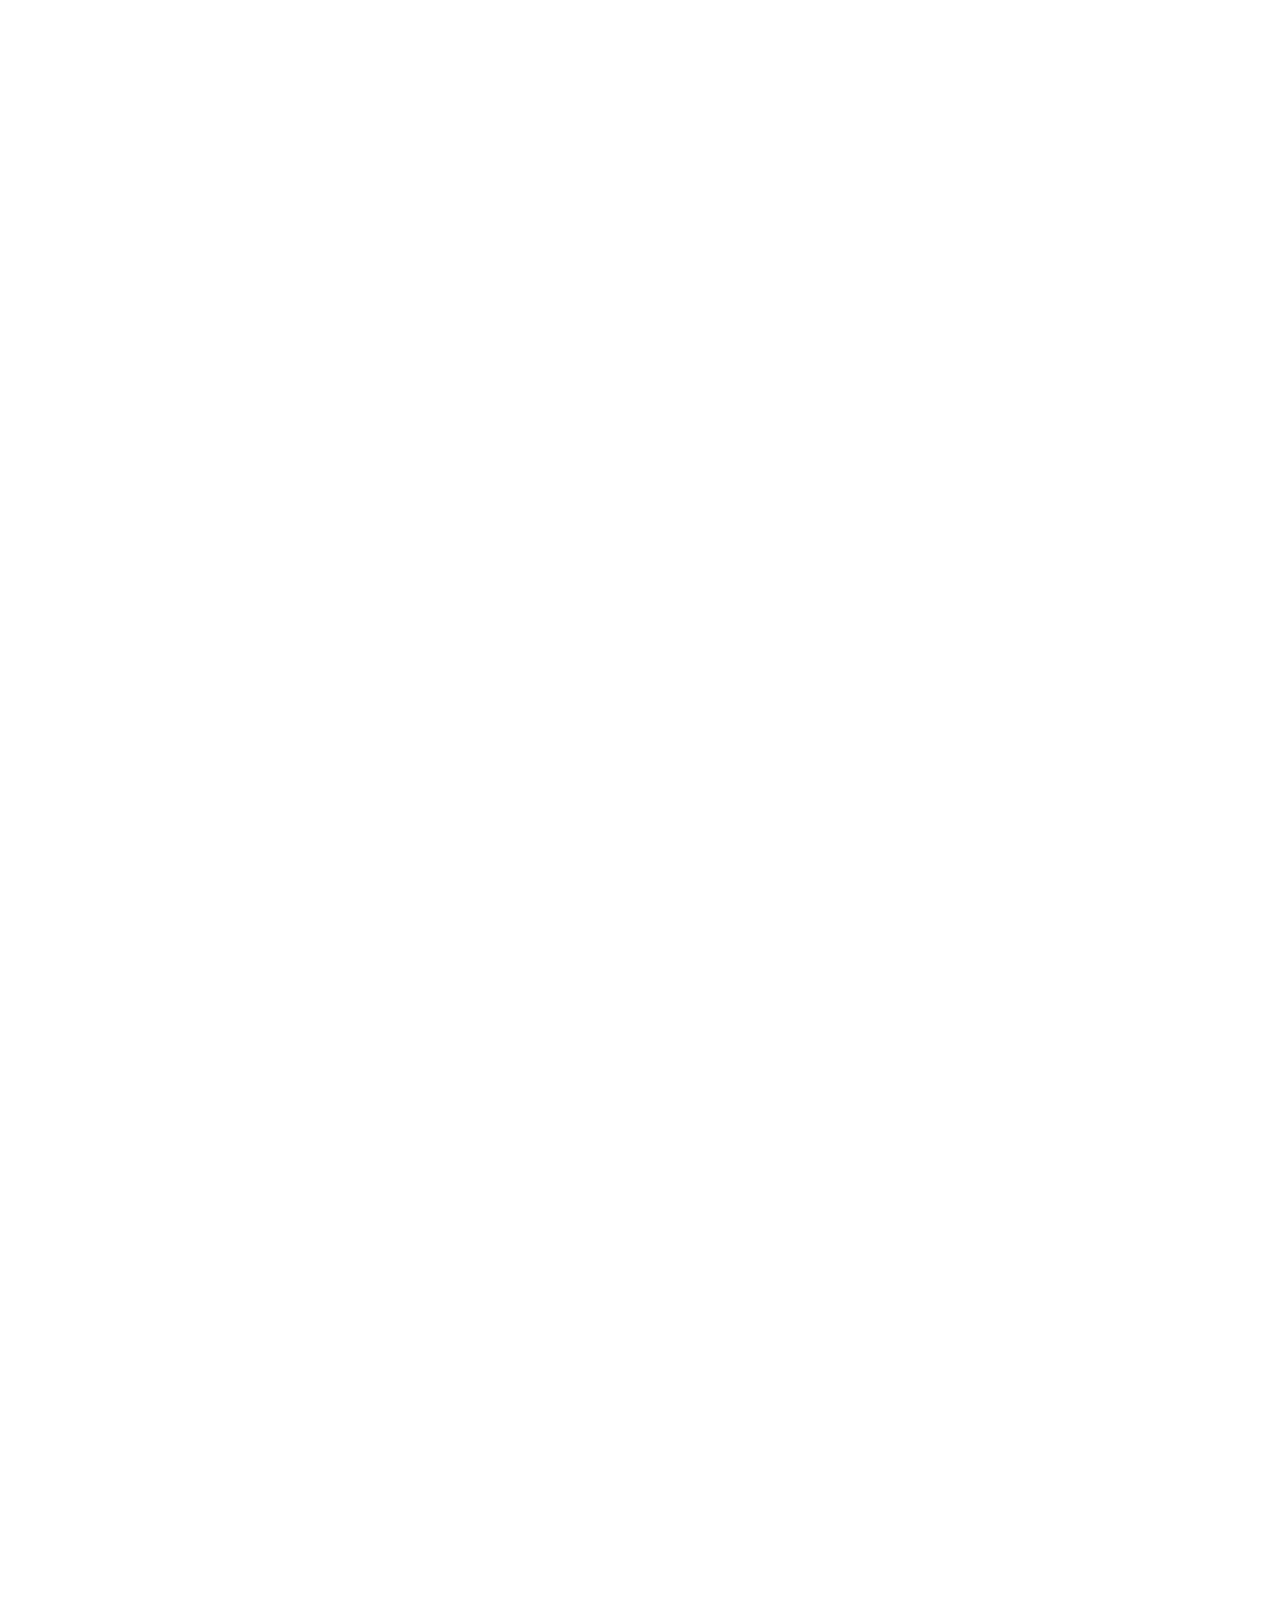
==== commit 8f66c43d: "Enhance music-reactive game mode" ====
--- a/assets/index.html
+++ b/assets/index.html
@@ -5,9 +5,10 @@
   <meta name="viewport" content="width=device-width, initial-scale=1">
   <meta name="theme-color" content="#000000">
   <title>Local Media Player</title>
-  <link rel="stylesheet" href="/assets/styles-bundle.css?v=frontend-bundle30">
+  <style>body.appBooting{visibility:hidden}</style>
+  <link rel="stylesheet" href="/assets/styles-bundle.css?v=frontend-bundle37">
 </head>
-<body class="listen music">
+<body class="listen music appBooting">
   <header>
     <div class="bar">
       <div>
@@ -211,6 +212,6 @@
       <div class="dialogActions"><button id="confirmPlaylist" type="submit">Save</button><button id="cancelPlaylistDialog" class="secondary" type="button">Cancel</button></div>
     </form>
   </dialog>
-  <script src="/assets/app-bundle.js?v=frontend-bundle27"></script>
+  <script src="/assets/app-bundle.js?v=frontend-bundle43"></script>
 </body>
 </html>
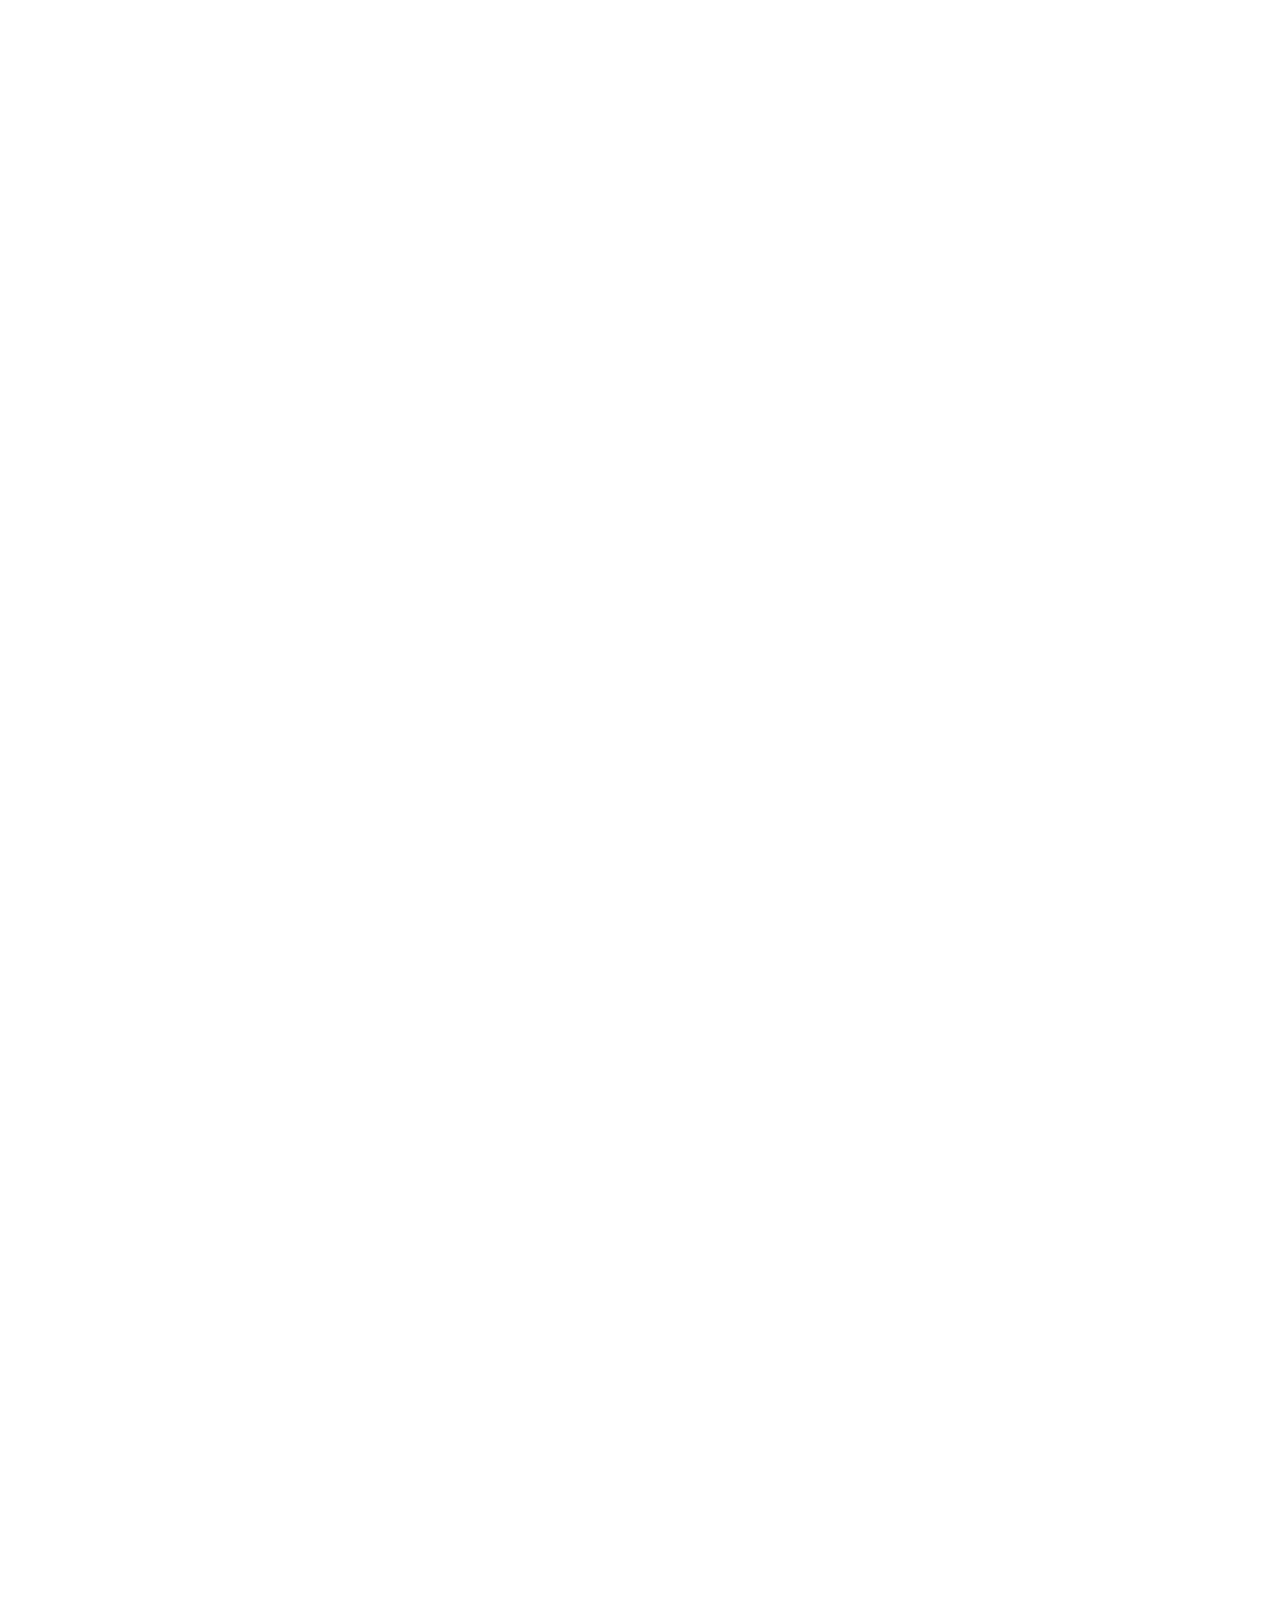
==== commit 1ca7578b: "Remove metadata editing and health features" ====
--- a/assets/index.html
+++ b/assets/index.html
@@ -6,7 +6,7 @@
   <meta name="theme-color" content="#000000">
   <title>Local Media Player</title>
   <style>body.appBooting{visibility:hidden}</style>
-  <link rel="stylesheet" href="/assets/styles-bundle.css?v=frontend-bundle37">
+  <link rel="stylesheet" href="/assets/styles-bundle.css?v=frontend-bundle49">
 </head>
 <body class="listen music appBooting">
   <header>
@@ -20,15 +20,11 @@
           <button id="statsTab" class="mediaTab topTab topAction inactive iconOnly" title="Stats" aria-label="Stats"><svg class="buttonIcon" viewBox="0 0 24 24" aria-hidden="true"><path d="M4 19V5"/><path d="M4 19h16"/><path d="M8 16v-5"/><path d="M12 16V8"/><path d="M16 16v-9"/></svg></button>
           <button id="customizeTab" class="mediaTab topTab topAction inactive iconOnly" title="Customize" aria-label="Customize"><svg class="buttonIcon" viewBox="0 0 24 24" aria-hidden="true"><path d="M4 7h16"/><path d="M4 17h16"/><circle cx="9" cy="7" r="2"/><circle cx="15" cy="17" r="2"/></svg></button>
           <button id="gameTab" class="mediaTab topTab topAction inactive iconOnly" title="Game" aria-label="Game" hidden><svg class="buttonIcon" viewBox="0 0 24 24" aria-hidden="true"><path d="M6 8h12l2 8.5a2 2 0 0 1-3.5 1.7L14.5 16h-5l-2 2.2A2 2 0 0 1 4 16.5z"/><path d="M8 11v4M6 13h4"/><circle cx="16" cy="12" r=".8" fill="currentColor" stroke="none"/><circle cx="18" cy="14" r=".8" fill="currentColor" stroke="none"/></svg></button>
-          <button id="healthTab" class="mediaTab topTab topAction inactive iconOnly" title="Health" aria-label="Health"><svg class="buttonIcon" viewBox="0 0 24 24" aria-hidden="true"><path d="M20 6L9 17l-5-5"/></svg></button>
-          <button id="listenMode" class="ghost topAction active iconOnly" title="Listen Mode" aria-label="Listen Mode"><svg class="buttonIcon" viewBox="0 0 24 24" aria-hidden="true"><path d="M4 13v-1a8 8 0 0 1 16 0v1"/><path d="M5 13h3v6H5z"/><path d="M16 13h3v6h-3z"/></svg></button>
-          <button id="editMode" class="ghost topAction iconOnly" title="Edit Mode" aria-label="Edit Mode"><svg class="buttonIcon" viewBox="0 0 24 24" aria-hidden="true"><path d="M4 20h4l11-11-4-4L4 16z"/><path d="M13 7l4 4"/></svg></button>
           <a class="ghost topAction iconOnly iconLink" href="https://github.com/sagan246/media-player" target="_blank" rel="noopener noreferrer" title="View source on GitHub" aria-label="View source on GitHub"><svg class="buttonIcon" viewBox="0 0 24 24" aria-hidden="true"><path d="M9 19c-5 1.5-5-2.5-7-3m14 6v-3.9a3.4 3.4 0 0 0-.9-2.6c3-.3 6.1-1.5 6.1-6.7a5.2 5.2 0 0 0-1.4-3.6 4.8 4.8 0 0 0-.1-3.6s-1.1-.3-3.7 1.4a12.8 12.8 0 0 0-6.7 0C6.7.3 5.6.6 5.6.6a4.8 4.8 0 0 0-.1 3.6 5.2 5.2 0 0 0-1.4 3.6c0 5.2 3.1 6.4 6.1 6.7a3.4 3.4 0 0 0-.9 2.6V22"/></svg></a>
         </div>
       </div>
       <button id="refresh" class="secondary topAction iconOnly" title="Refresh library" aria-label="Refresh library"><svg class="buttonIcon" viewBox="0 0 24 24" aria-hidden="true"><path d="M20 11a8 8 0 1 0-2.3 5.7"/><path d="M20 4v7h-7"/></svg></button>
       <input id="searchBox" type="search" placeholder="Search title, album, folder">
-      <select id="musicFilter" class="musicOnly"><option value="all">Library filter</option><optgroup label="Artwork"><option value="art:with">With artwork</option><option value="art:missing">Missing artwork</option></optgroup><optgroup label="Metadata"><option value="missing:any">Missing anything</option><option value="missing:album">Missing album</option><option value="missing:date">Missing date</option><option value="missing:tracknumber">Missing track #</option><option value="missing:genre">Missing genre</option><option value="review:any">Needs review</option><option value="review:non-English title">Non-English title</option><option value="review:suspicious album">Suspicious album</option></optgroup></select>
       <div class="stats" id="stats"></div>
     </div>
   </header>
@@ -42,16 +38,6 @@
         <button id="closeBrowse" class="secondary closeBrowse iconControl" type="button" title="Close browse" aria-label="Close browse">&#10005;</button>
       </div>
       <div class="groupList browseList" id="groups"></div>
-      <div class="bulkPanel">
-        <strong id="selectedCount">0 selected</strong>
-        <input id="bulkArtist" placeholder="Bulk artist">
-        <input id="bulkAlbum" placeholder="Bulk album">
-        <input id="bulkAlbumArtist" placeholder="Bulk album artist">
-        <input id="bulkDate" placeholder="Bulk date">
-        <input id="bulkGenre" placeholder="Bulk genre">
-        <button id="bulkSave" type="button">Apply to Selected</button>
-        <button id="clearSelected" type="button" class="secondary">Clear Selection</button>
-      </div>
     </nav>
     <div class="workspace">
       <section class="controls musicOnly">
@@ -72,7 +58,7 @@
       <section class="albumShelf musicOnly">
         <div class="albumGrid" id="albumGrid"></div>
       </section>
-      <section class="tableWrap musicOnly"><table><thead><tr><th class="checkCell"><input id="selectShown" class="rowCheck" type="checkbox"></th><th class="sortable" data-sort="has_artwork">Art</th><th class="sortable" data-sort="title">Title</th><th class="sortable" data-sort="artist">Artist</th><th class="sortable" data-sort="album">Album</th><th class="sortable" data-sort="date">Date</th><th class="sortable" data-sort="path">Path</th><th>Actions</th></tr></thead><tbody id="rows"></tbody></table></section>
+      <section class="tableWrap musicOnly"><table><thead><tr><th class="sortable" data-sort="has_artwork">Art</th><th class="sortable" data-sort="title">Title</th><th class="sortable" data-sort="artist">Artist</th><th class="sortable" data-sort="album">Album</th><th class="sortable" data-sort="date">Date</th><th class="sortable" data-sort="path">Path</th><th>Actions</th></tr></thead><tbody id="rows"></tbody></table></section>
       <section class="videoPanel videoOnly">
         <div class="controls">
           <span class="viewTitle" id="videoViewTitle">Videos</span>
@@ -99,7 +85,6 @@
         </div>
         <div class="videoGrid" id="videoGrid"></div>
       </section>
-      <section class="healthPanel healthOnly" id="healthPanel"></section>
       <section class="statsPanel statsOnly" id="listeningStatsPanel"></section>
       <section class="customizePanel customizeOnly" id="customizePanel">
         <div class="customizeCard">
@@ -139,7 +124,6 @@
         </article>
       </section>
     </div>
-    <aside id="detail" class="musicOnly"><div class="bigCover emptyCover">Select a song</div></aside>
   </main>
   <div class="playerBar musicOnly">
     <div class="now" id="nowInfo"><div class="noArt">?</div><div class="nowText"></div></div>
@@ -163,13 +147,14 @@
     <audio id="player"></audio>
   </div>
   <div id="queueToast" class="queueToast" role="status" aria-live="polite"></div>
-  <section id="queueDrawer" class="queueDrawer queuePanel musicOnly" aria-label="Now Playing Queue">
+  <section id="queueDrawer" class="queueDrawer queuePanel musicOnly" role="dialog" aria-hidden="true" aria-label="Music Queue">
     <div class="queueHead queuePanelHead">
       <div class="queueHeadTop">
         <button id="toggleQueueTitle" class="queueTitleButton" type="button">Music Queue</button>
         <div id="queueSummary" class="queueSummary">0 tracks</div>
         <button id="closeQueue" class="secondary iconControl" title="Close" aria-label="Close">&#10005;</button>
       </div>
+      <div id="queueContext" class="queueContext" aria-live="polite"></div>
       <div class="queueActions queuePanelActions">
         <button id="playQueue" class="secondary iconControl queuePlayAction" title="Play queue" aria-label="Play queue">&#9654;</button>
         <button id="repeatQueue" class="secondary iconControl repeatButton" title="Repeat off" aria-label="Repeat off">&#8635;</button>
@@ -180,20 +165,21 @@
     </div>
     <div id="queueList" class="queueList queuePanelList"></div>
   </section>
-  <section id="nowPlayingDrawer" class="nowPlayingDrawer musicOnly" aria-label="Now Playing">
+  <section id="nowPlayingDrawer" class="nowPlayingDrawer musicOnly" role="dialog" aria-modal="true" aria-hidden="true" aria-label="Now Playing">
     <div class="nowPlayingHead">
       <h2>Now Playing</h2>
       <button id="closeNowPlaying" class="secondary iconControl overlayClose" title="Close" aria-label="Close">&#10005;</button>
     </div>
     <div class="nowPlayingBody" id="nowPlayingBody"></div>
   </section>
-  <section id="videoQueueDrawer" class="queueDrawer queuePanel videoOnly" aria-label="Video Queue">
+  <section id="videoQueueDrawer" class="queueDrawer queuePanel videoOnly" role="dialog" aria-hidden="true" aria-label="Video Queue">
     <div class="queueHead queuePanelHead">
       <div class="queueHeadTop">
         <button id="toggleVideoQueueTitle" class="queueTitleButton" type="button">Video Queue</button>
         <div id="videoQueueSummary" class="queueSummary">0 videos</div>
         <button id="closeVideoQueue" class="secondary iconControl" title="Close" aria-label="Close">&#10005;</button>
       </div>
+      <div id="videoQueueContext" class="queueContext" aria-live="polite"></div>
       <div class="queueActions queuePanelActions">
         <button id="playVideoQueue" class="secondary iconControl queuePlayAction" title="Play video queue" aria-label="Play video queue">&#9654;</button>
         <button id="repeatVideoQueue" class="secondary iconControl repeatButton" title="Video repeat off" aria-label="Video repeat off">&#8635;</button>
@@ -212,6 +198,6 @@
       <div class="dialogActions"><button id="confirmPlaylist" type="submit">Save</button><button id="cancelPlaylistDialog" class="secondary" type="button">Cancel</button></div>
     </form>
   </dialog>
-  <script src="/assets/app-bundle.js?v=frontend-bundle43"></script>
+  <script src="/assets/app-bundle.js?v=frontend-bundle49"></script>
 </body>
 </html>
